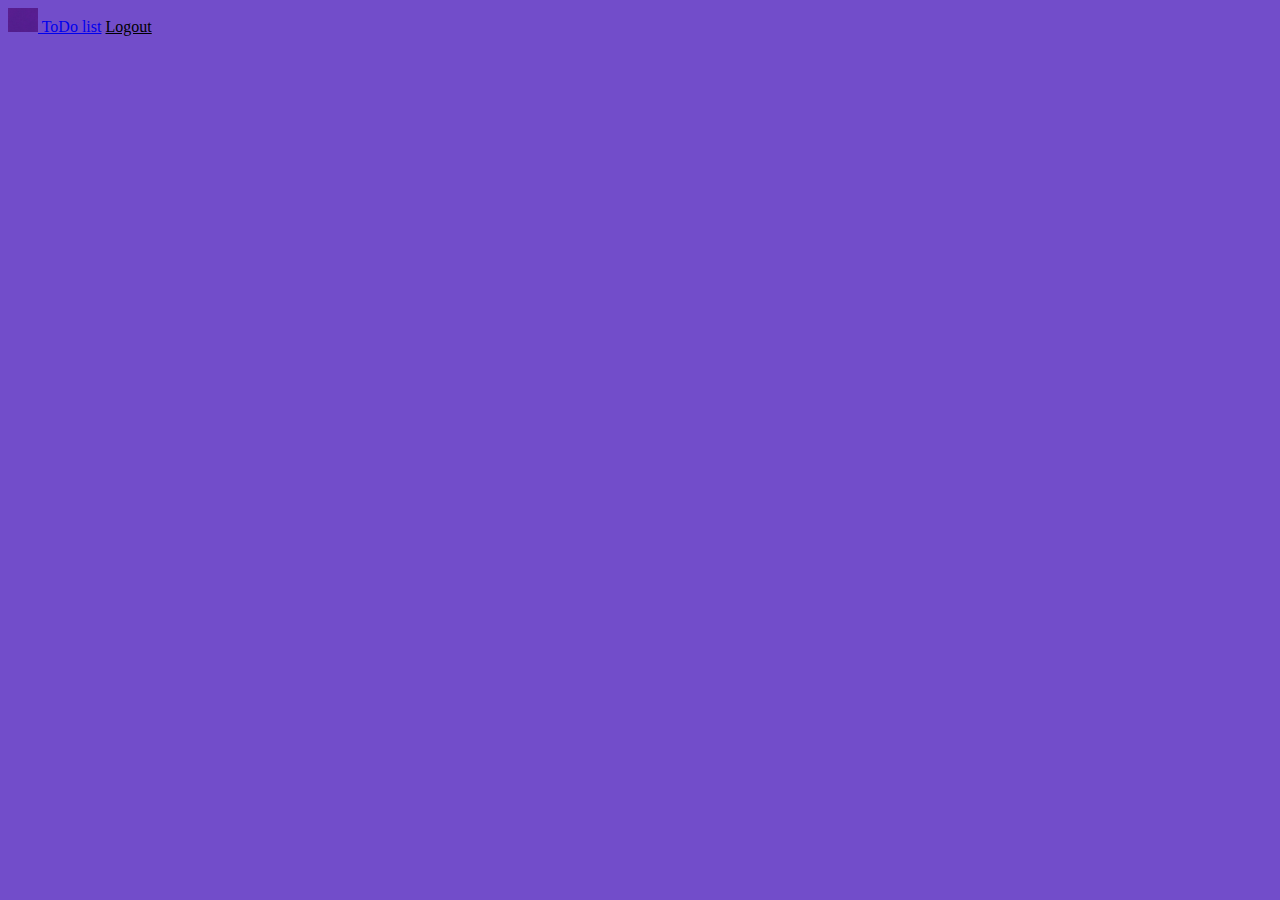
==== home.html @ cf3327b1 "Initial commit" ====
<!DOCTYPE html>
<html lang="en">
<head>
    <meta charset="UTF-8">
    <meta http-equiv="X-UA-Compatible" content="IE=edge">
    <meta name="viewport" content="width=device-width, initial-scale=1.0">
    <title>ToDo list App</title>
    <link rel="stylesheet" href="style.css">
    <link href="https://cdn.jsdelivr.net/npm/bootstrap@5.1.3/dist/css/bootstrap.min.css" rel="stylesheet" integrity="sha384-1BmE4kWBq78iYhFldvKuhfTAU6auU8tT94WrHftjDbrCEXSU1oBoqyl2QvZ6jIW3" crossorigin="anonymous">
    <script src="https://cdn.jsdelivr.net/npm/bootstrap@5.1.3/dist/js/bootstrap.bundle.min.js" integrity="sha384-ka7Sk0Gln4gmtz2MlQnikT1wXgYsOg+OMhuP+IlRH9sENBO0LRn5q+8nbTov4+1p" crossorigin="anonymous"></script>
    <script src="https://cdn.jsdelivr.net/npm/@popperjs/core@2.10.2/dist/umd/popper.min.js" integrity="sha384-7+zCNj/IqJ95wo16oMtfsKbZ9ccEh31eOz1HGyDuCQ6wgnyJNSYdrPa03rtR1zdB" crossorigin="anonymous"></script>
    <script src="https://cdn.jsdelivr.net/npm/bootstrap@5.1.3/dist/js/bootstrap.min.js" integrity="sha384-QJHtvGhmr9XOIpI6YVutG+2QOK9T+ZnN4kzFN1RtK3zEFEIsxhlmWl5/YESvpZ13" crossorigin="anonymous"></script>
</head>
<body onload= "todo();" class="bg" >
    <nav class="navbar navbar-light bg-light">
        <div class="container-fluid">
          <a class="navbar-brand" href="./home.html">
            <img src="./img/logo.jpg" alt="" width="30" height="24" class="d-inline-block align-text-top">
            ToDo list</a>
            <a class="nav-link dark" href="./login.html">Logout</a>
        
        </div>
        
      </nav>  
      <!-- navbar ends -->
      <!-- <p id="demo"> </p> -->

<br>
<br>
<br>
<br>
      <div class="checklist">
        <form id ="demo">
          <!-- <ol id ="demo"></ol> -->
  
        </form>
       
      </div>
      

      <script src="./api.js"></script>
     
</body>
</html>

<!-- <input type="checkbox" id="1" name="1" >
  <label for="1"></label> -->
---- style.css ----
.login-form{
    color: rgb(251, 248, 248);
    width: 400px;
    margin: 0px auto;
    padding-top: 70px;
    padding-bottom: 30px;
   
  }
  .bg{
        background-color: rgba(93, 50, 194, 0.87);
        height: auto;
  }
  .colr{
      background-color: rgb(255, 250, 249);
      font-family: verdana;
      color:rgb(119, 111, 111)
  }
 .dark{
      color: black;
      padding-right: 70px;
  }
  a:dark {
    color: red;
  }
  a:hover {
    color: hotpink;
  }
  .checklist{
    padding-left: 30%;
    color: white;
    font-size: large;
    padding-right: 20%;
   
  }
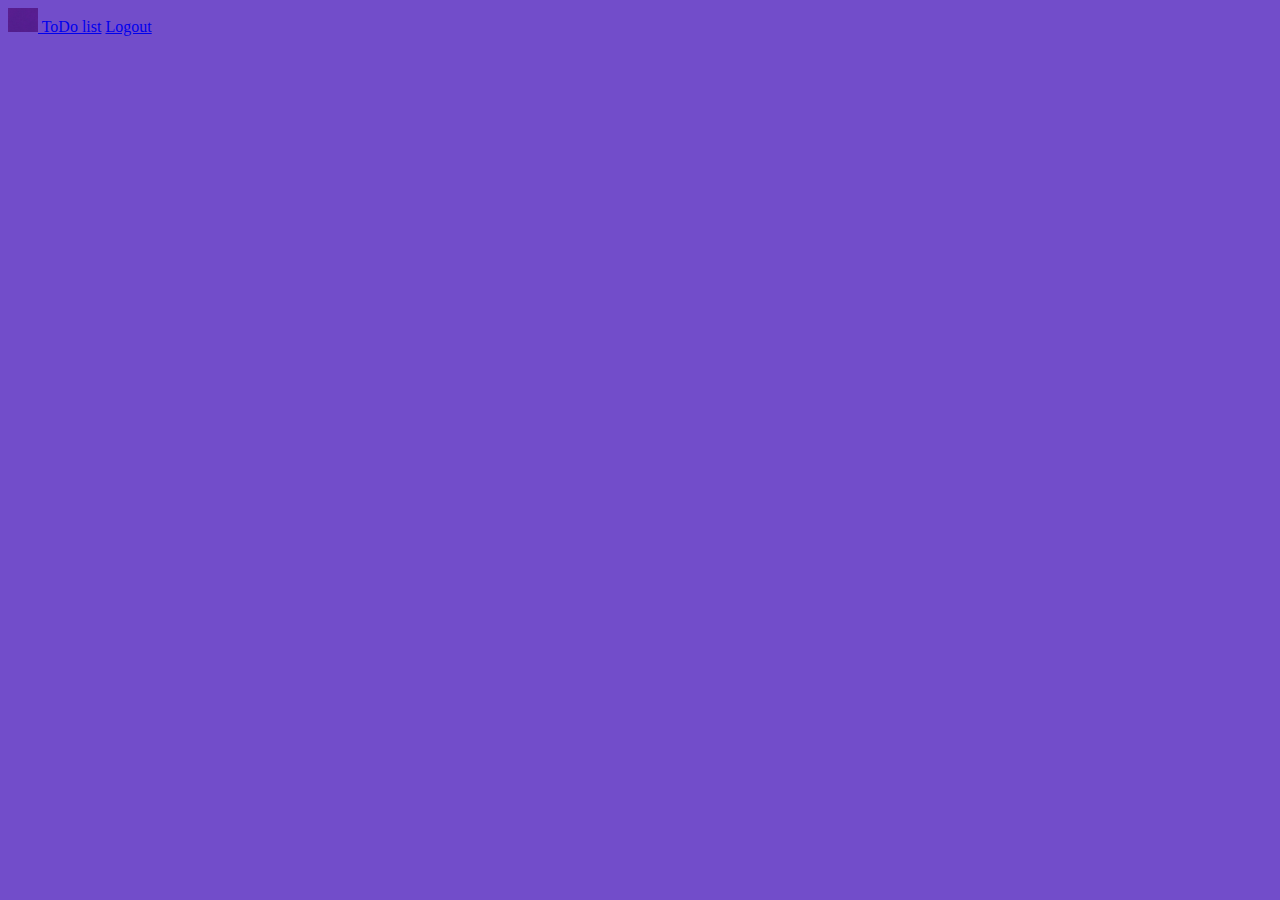
==== commit 7d55bb2f: "update3" ====
--- a/home.html
+++ b/home.html
@@ -17,7 +17,7 @@
           <a class="navbar-brand" href="./home.html">
             <img src="./img/logo.jpg" alt="" width="30" height="24" class="d-inline-block align-text-top">
             ToDo list</a>
-            <a class="nav-link dark" href="./login.html">Logout</a>
+            <a class="nav-link dark" href="./index.html">Logout</a>
         
         </div>
         
--- a/style.css
+++ b/style.css
@@ -15,7 +15,7 @@
       font-family: verdana;
       color:rgb(119, 111, 111)
   }
- .dark{
+ /* .dark{
       color: black;
       padding-right: 70px;
   }
@@ -24,11 +24,14 @@
   }
   a:hover {
     color: hotpink;
-  }
+  } */
   .checklist{
     padding-left: 30%;
     color: white;
     font-size: large;
     padding-right: 20%;
    
+  }
+  .error{
+    color: red;
   }